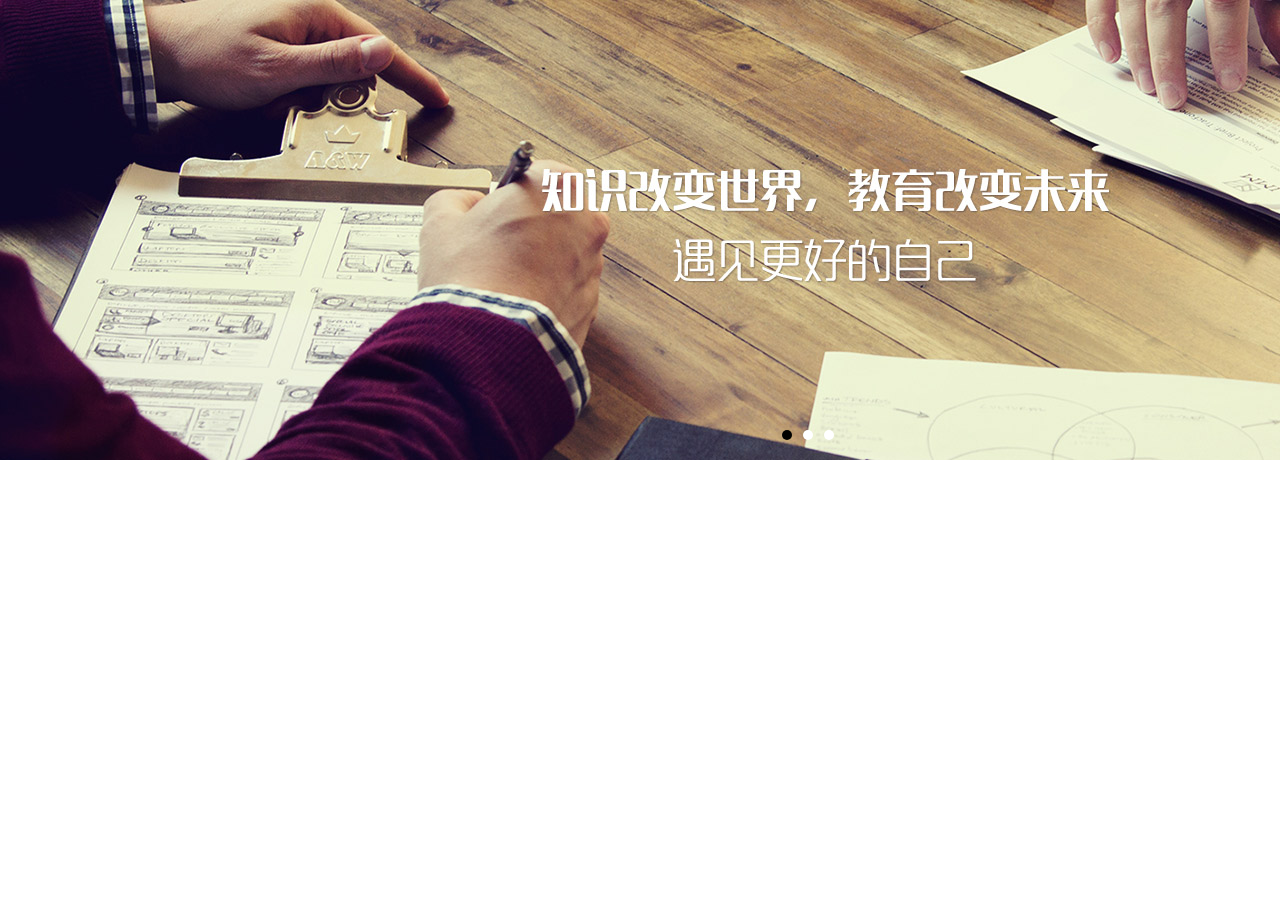
==== web/src/widget/banner/banner.html @ 77c4d180 "banner" ====
<!DOCTYPE html>
<html lang="en">
<head>
	<meta charset="UTF-8">
	<title>banner</title>
	<style type="text/css">
		body{width: 1616px;}
		body,div,a,img,i{border: 0;margin: 0;padding: 0;}
		.banner{height: 460px;position: relative;}
		.banner .pointer{height: 10px;position: absolute;left: 50%;bottom: 20px;margin-left: -31.5px;}
		.banner .pointer i{display: inline-block;width: 10px;height: 10px;margin: 0 5.5px;border-radius: 5px;vertical-align: top;background: white;}
		.banner .pointer i:first-child{background: black;}
		/*由js实现切换效果*/
		.current.dot.tab.black{background: black;}
		.other.dot.tab.white{background: white;}
	</style>
</head>
<body>
	<div class="banner">
		<a href="http://open.163.com/" target="_blank"><img src="../../../res/images/banner1.jpg"></a>
		<div class="pointer"><i></i><i></i><i></i></div>
	</div>
	<script type="text/javascript" src="banner.js"></script>
</body>
</html>
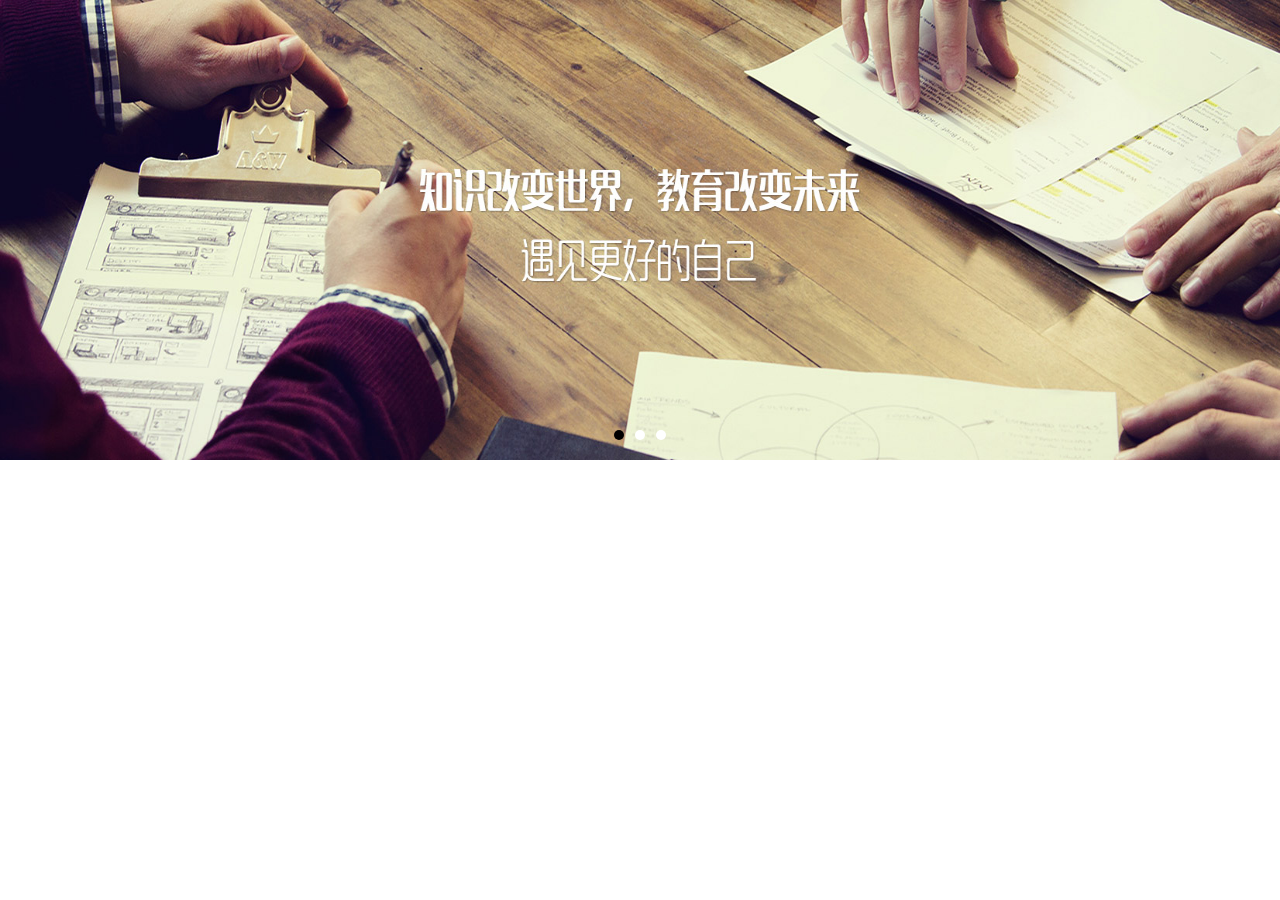
==== commit edb6f939: "ok" ====
--- a/web/src/widget/banner/banner.html
+++ b/web/src/widget/banner/banner.html
@@ -4,9 +4,10 @@
 	<meta charset="UTF-8">
 	<title>banner</title>
 	<style type="text/css">
-		body{width: 1616px;}
+		body{width: 100%;}
 		body,div,a,img,i{border: 0;margin: 0;padding: 0;}
 		.banner{height: 460px;position: relative;}
+		.banner img{width: 100%;height: 460px;}
 		.banner .pointer{height: 10px;position: absolute;left: 50%;bottom: 20px;margin-left: -31.5px;}
 		.banner .pointer i{display: inline-block;width: 10px;height: 10px;margin: 0 5.5px;border-radius: 5px;vertical-align: top;background: white;}
 		.banner .pointer i:first-child{background: black;}
